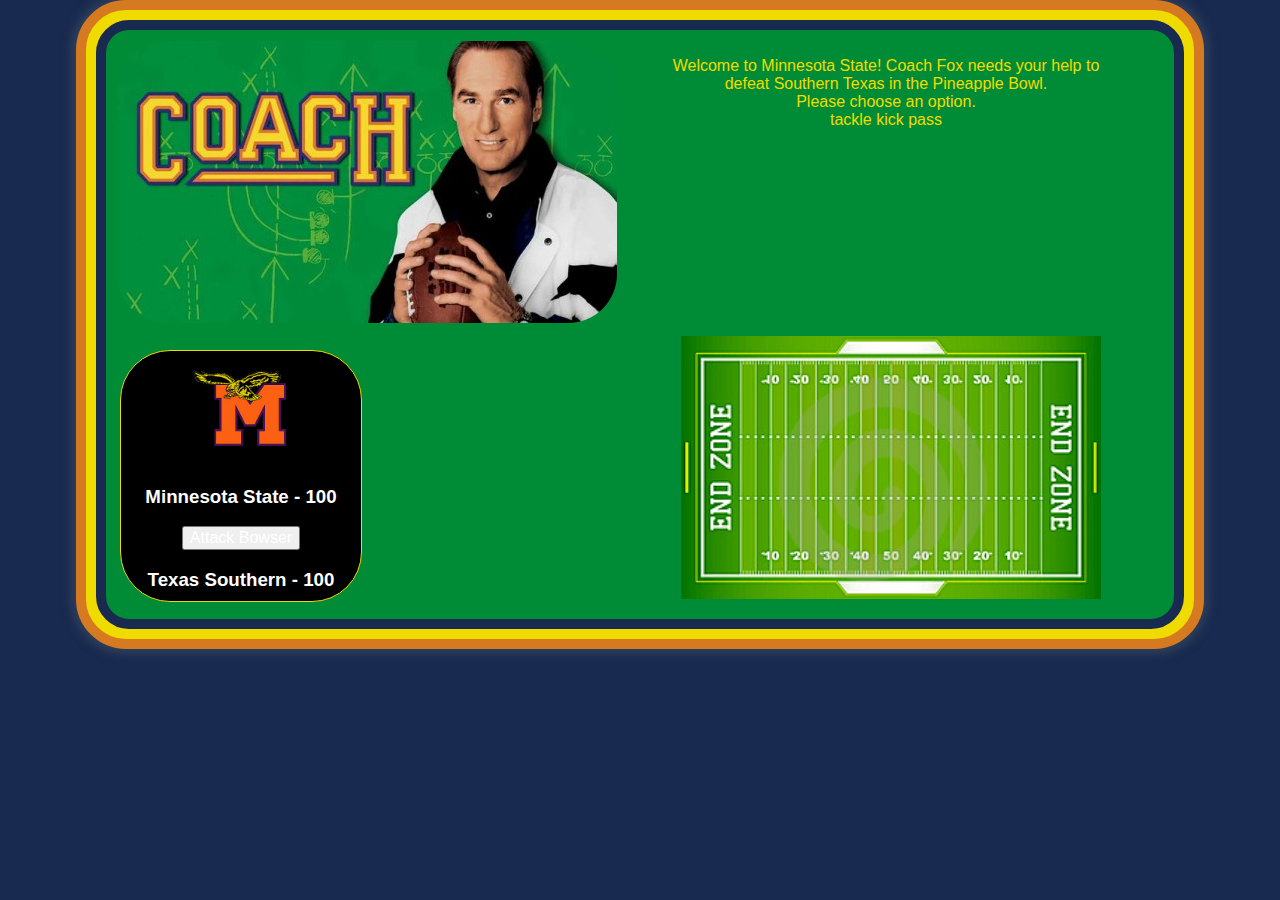
==== app/index.html @ eedb1e09 "initial commit - style in" ====
<!DOCTYPE html>
<html>
<head>
  <title>Coach</title>
  <link rel="stylesheet" type="text/css" href="css/normalize.css">
  <link rel="stylesheet" type="text/css" href="css/main.css">
</head>
<body>
  <main>
  <div class = "container">
    <div class = "upper">
      <div class = "coach">
        <img src="images/coach.jpg">
      </div>

      <div class = "actionbox">
        <p class = "action">Welcome to Minnesota State!  Coach Fox needs your help to defeat Southern Texas in the Pineapple Bowl.<br>
        Please choose an option.<br>tackle kick pass
        </p>
      </div>
    </div>

    <div class = "lower">
      <div class = "scoreboard">
        <div class = "emblem">
          <img src="images/emblem.jpg">
        </div>

        <div class="goodguy">
          <h3>Minnesota State - <span class="ggHealth"></span></h3>
          <button class="ggAttack">Attack Bowser</button>
        </div>

        <div class="badguy">
          <h3>Texas Southern - <span class="bgHealth"></span></h3>
        </div>
      </div>

      <div class = "field">
        <img src="images/field.jpg"><div class = "football">
        </div>
      </div>
    </div>
  </div>
  </main>  
  <script src="js/main.js"></script>
</body>
</html>
---- app/css/main.css ----
@charset "UTF-8";
/*!
 *  Font Awesome 4.4.0 by @davegandy - http://fontawesome.io - @fontawesome
 *  License - http://fontawesome.io/license (Font: SIL OFL 1.1, CSS: MIT License)
 */
/* FONT PATH
 * -------------------------- */
@font-face {
  font-family: 'FontAwesome';
  src: url("../fonts/fontawesome-webfont.eot?v=4.4.0");
  src: url("../fonts/fontawesome-webfont.eot?#iefix&v=4.4.0") format("embedded-opentype"), url("../fonts/fontawesome-webfont.woff2?v=4.4.0") format("woff2"), url("../fonts/fontawesome-webfont.woff?v=4.4.0") format("woff"), url("../fonts/fontawesome-webfont.ttf?v=4.4.0") format("truetype"), url("../fonts/fontawesome-webfont.svg?v=4.4.0#fontawesomeregular") format("svg");
  font-weight: normal;
  font-style: normal; }

.fa {
  display: inline-block;
  font: normal normal normal 14px/1 FontAwesome;
  font-size: inherit;
  text-rendering: auto;
  -webkit-font-smoothing: antialiased;
  -moz-osx-font-smoothing: grayscale; }

/* makes the font 33% larger relative to the icon container */
.fa-lg {
  font-size: 1.33333em;
  line-height: 0.75em;
  vertical-align: -15%; }

.fa-2x {
  font-size: 2em; }

.fa-3x {
  font-size: 3em; }

.fa-4x {
  font-size: 4em; }

.fa-5x {
  font-size: 5em; }

.fa-fw {
  width: 1.28571em;
  text-align: center; }

.fa-ul {
  padding-left: 0;
  margin-left: 2.14286em;
  list-style-type: none; }
  .fa-ul > li {
    position: relative; }

.fa-li {
  position: absolute;
  left: -2.14286em;
  width: 2.14286em;
  top: 0.14286em;
  text-align: center; }
  .fa-li.fa-lg {
    left: -1.85714em; }

.fa-border {
  padding: 0.2em 0.25em 0.15em;
  border: solid 0.08em #eee;
  border-radius: .1em; }

.fa-pull-left {
  float: left; }

.fa-pull-right {
  float: right; }

.fa.fa-pull-left {
  margin-right: .3em; }

.fa.fa-pull-right {
  margin-left: .3em; }

/* Deprecated as of 4.4.0 */
.pull-right {
  float: right; }

.pull-left {
  float: left; }

.fa.pull-left {
  margin-right: .3em; }

.fa.pull-right {
  margin-left: .3em; }

.fa-spin {
  -webkit-animation: fa-spin 2s infinite linear;
  animation: fa-spin 2s infinite linear; }

.fa-pulse {
  -webkit-animation: fa-spin 1s infinite steps(8);
  animation: fa-spin 1s infinite steps(8); }

@-webkit-keyframes fa-spin {
  0% {
    -webkit-transform: rotate(0deg);
    transform: rotate(0deg); }
  100% {
    -webkit-transform: rotate(359deg);
    transform: rotate(359deg); } }

@keyframes fa-spin {
  0% {
    -webkit-transform: rotate(0deg);
    transform: rotate(0deg); }
  100% {
    -webkit-transform: rotate(359deg);
    transform: rotate(359deg); } }

.fa-rotate-90 {
  filter: progid:DXImageTransform.Microsoft.BasicImage(rotation=1);
  -webkit-transform: rotate(90deg);
  -ms-transform: rotate(90deg);
  transform: rotate(90deg); }

.fa-rotate-180 {
  filter: progid:DXImageTransform.Microsoft.BasicImage(rotation=2);
  -webkit-transform: rotate(180deg);
  -ms-transform: rotate(180deg);
  transform: rotate(180deg); }

.fa-rotate-270 {
  filter: progid:DXImageTransform.Microsoft.BasicImage(rotation=3);
  -webkit-transform: rotate(270deg);
  -ms-transform: rotate(270deg);
  transform: rotate(270deg); }

.fa-flip-horizontal {
  filter: progid:DXImageTransform.Microsoft.BasicImage(rotation=0);
  -webkit-transform: scale(-1, 1);
  -ms-transform: scale(-1, 1);
  transform: scale(-1, 1); }

.fa-flip-vertical {
  filter: progid:DXImageTransform.Microsoft.BasicImage(rotation=2);
  -webkit-transform: scale(1, -1);
  -ms-transform: scale(1, -1);
  transform: scale(1, -1); }

:root .fa-rotate-90,
:root .fa-rotate-180,
:root .fa-rotate-270,
:root .fa-flip-horizontal,
:root .fa-flip-vertical {
  filter: none; }

.fa-stack {
  position: relative;
  display: inline-block;
  width: 2em;
  height: 2em;
  line-height: 2em;
  vertical-align: middle; }

.fa-stack-1x, .fa-stack-2x {
  position: absolute;
  left: 0;
  width: 100%;
  text-align: center; }

.fa-stack-1x {
  line-height: inherit; }

.fa-stack-2x {
  font-size: 2em; }

.fa-inverse {
  color: #fff; }

/* Font Awesome uses the Unicode Private Use Area (PUA) to ensure screen
   readers do not read off random characters that represent icons */
.fa-glass:before {
  content: ""; }

.fa-music:before {
  content: ""; }

.fa-search:before {
  content: ""; }

.fa-envelope-o:before {
  content: ""; }

.fa-heart:before {
  content: ""; }

.fa-star:before {
  content: ""; }

.fa-star-o:before {
  content: ""; }

.fa-user:before {
  content: ""; }

.fa-film:before {
  content: ""; }

.fa-th-large:before {
  content: ""; }

.fa-th:before {
  content: ""; }

.fa-th-list:before {
  content: ""; }

.fa-check:before {
  content: ""; }

.fa-remove:before,
.fa-close:before,
.fa-times:before {
  content: ""; }

.fa-search-plus:before {
  content: ""; }

.fa-search-minus:before {
  content: ""; }

.fa-power-off:before {
  content: ""; }

.fa-signal:before {
  content: ""; }

.fa-gear:before,
.fa-cog:before {
  content: ""; }

.fa-trash-o:before {
  content: ""; }

.fa-home:before {
  content: ""; }

.fa-file-o:before {
  content: ""; }

.fa-clock-o:before {
  content: ""; }

.fa-road:before {
  content: ""; }

.fa-download:before {
  content: ""; }

.fa-arrow-circle-o-down:before {
  content: ""; }

.fa-arrow-circle-o-up:before {
  content: ""; }

.fa-inbox:before {
  content: ""; }

.fa-play-circle-o:before {
  content: ""; }

.fa-rotate-right:before,
.fa-repeat:before {
  content: ""; }

.fa-refresh:before {
  content: ""; }

.fa-list-alt:before {
  content: ""; }

.fa-lock:before {
  content: ""; }

.fa-flag:before {
  content: ""; }

.fa-headphones:before {
  content: ""; }

.fa-volume-off:before {
  content: ""; }

.fa-volume-down:before {
  content: ""; }

.fa-volume-up:before {
  content: ""; }

.fa-qrcode:before {
  content: ""; }

.fa-barcode:before {
  content: ""; }

.fa-tag:before {
  content: ""; }

.fa-tags:before {
  content: ""; }

.fa-book:before {
  content: ""; }

.fa-bookmark:before {
  content: ""; }

.fa-print:before {
  content: ""; }

.fa-camera:before {
  content: ""; }

.fa-font:before {
  content: ""; }

.fa-bold:before {
  content: ""; }

.fa-italic:before {
  content: ""; }

.fa-text-height:before {
  content: ""; }

.fa-text-width:before {
  content: ""; }

.fa-align-left:before {
  content: ""; }

.fa-align-center:before {
  content: ""; }

.fa-align-right:before {
  content: ""; }

.fa-align-justify:before {
  content: ""; }

.fa-list:before {
  content: ""; }

.fa-dedent:before,
.fa-outdent:before {
  content: ""; }

.fa-indent:before {
  content: ""; }

.fa-video-camera:before {
  content: ""; }

.fa-photo:before,
.fa-image:before,
.fa-picture-o:before {
  content: ""; }

.fa-pencil:before {
  content: ""; }

.fa-map-marker:before {
  content: ""; }

.fa-adjust:before {
  content: ""; }

.fa-tint:before {
  content: ""; }

.fa-edit:before,
.fa-pencil-square-o:before {
  content: ""; }

.fa-share-square-o:before {
  content: ""; }

.fa-check-square-o:before {
  content: ""; }

.fa-arrows:before {
  content: ""; }

.fa-step-backward:before {
  content: ""; }

.fa-fast-backward:before {
  content: ""; }

.fa-backward:before {
  content: ""; }

.fa-play:before {
  content: ""; }

.fa-pause:before {
  content: ""; }

.fa-stop:before {
  content: ""; }

.fa-forward:before {
  content: ""; }

.fa-fast-forward:before {
  content: ""; }

.fa-step-forward:before {
  content: ""; }

.fa-eject:before {
  content: ""; }

.fa-chevron-left:before {
  content: ""; }

.fa-chevron-right:before {
  content: ""; }

.fa-plus-circle:before {
  content: ""; }

.fa-minus-circle:before {
  content: ""; }

.fa-times-circle:before {
  content: ""; }

.fa-check-circle:before {
  content: ""; }

.fa-question-circle:before {
  content: ""; }

.fa-info-circle:before {
  content: ""; }

.fa-crosshairs:before {
  content: ""; }

.fa-times-circle-o:before {
  content: ""; }

.fa-check-circle-o:before {
  content: ""; }

.fa-ban:before {
  content: ""; }

.fa-arrow-left:before {
  content: ""; }

.fa-arrow-right:before {
  content: ""; }

.fa-arrow-up:before {
  content: ""; }

.fa-arrow-down:before {
  content: ""; }

.fa-mail-forward:before,
.fa-share:before {
  content: ""; }

.fa-expand:before {
  content: ""; }

.fa-compress:before {
  content: ""; }

.fa-plus:before {
  content: ""; }

.fa-minus:before {
  content: ""; }

.fa-asterisk:before {
  content: ""; }

.fa-exclamation-circle:before {
  content: ""; }

.fa-gift:before {
  content: ""; }

.fa-leaf:before {
  content: ""; }

.fa-fire:before {
  content: ""; }

.fa-eye:before {
  content: ""; }

.fa-eye-slash:before {
  content: ""; }

.fa-warning:before,
.fa-exclamation-triangle:before {
  content: ""; }

.fa-plane:before {
  content: ""; }

.fa-calendar:before {
  content: ""; }

.fa-random:before {
  content: ""; }

.fa-comment:before {
  content: ""; }

.fa-magnet:before {
  content: ""; }

.fa-chevron-up:before {
  content: ""; }

.fa-chevron-down:before {
  content: ""; }

.fa-retweet:before {
  content: ""; }

.fa-shopping-cart:before {
  content: ""; }

.fa-folder:before {
  content: ""; }

.fa-folder-open:before {
  content: ""; }

.fa-arrows-v:before {
  content: ""; }

.fa-arrows-h:before {
  content: ""; }

.fa-bar-chart-o:before,
.fa-bar-chart:before {
  content: ""; }

.fa-twitter-square:before {
  content: ""; }

.fa-facebook-square:before {
  content: ""; }

.fa-camera-retro:before {
  content: ""; }

.fa-key:before {
  content: ""; }

.fa-gears:before,
.fa-cogs:before {
  content: ""; }

.fa-comments:before {
  content: ""; }

.fa-thumbs-o-up:before {
  content: ""; }

.fa-thumbs-o-down:before {
  content: ""; }

.fa-star-half:before {
  content: ""; }

.fa-heart-o:before {
  content: ""; }

.fa-sign-out:before {
  content: ""; }

.fa-linkedin-square:before {
  content: ""; }

.fa-thumb-tack:before {
  content: ""; }

.fa-external-link:before {
  content: ""; }

.fa-sign-in:before {
  content: ""; }

.fa-trophy:before {
  content: ""; }

.fa-github-square:before {
  content: ""; }

.fa-upload:before {
  content: ""; }

.fa-lemon-o:before {
  content: ""; }

.fa-phone:before {
  content: ""; }

.fa-square-o:before {
  content: ""; }

.fa-bookmark-o:before {
  content: ""; }

.fa-phone-square:before {
  content: ""; }

.fa-twitter:before {
  content: ""; }

.fa-facebook-f:before,
.fa-facebook:before {
  content: ""; }

.fa-github:before {
  content: ""; }

.fa-unlock:before {
  content: ""; }

.fa-credit-card:before {
  content: ""; }

.fa-feed:before,
.fa-rss:before {
  content: ""; }

.fa-hdd-o:before {
  content: ""; }

.fa-bullhorn:before {
  content: ""; }

.fa-bell:before {
  content: ""; }

.fa-certificate:before {
  content: ""; }

.fa-hand-o-right:before {
  content: ""; }

.fa-hand-o-left:before {
  content: ""; }

.fa-hand-o-up:before {
  content: ""; }

.fa-hand-o-down:before {
  content: ""; }

.fa-arrow-circle-left:before {
  content: ""; }

.fa-arrow-circle-right:before {
  content: ""; }

.fa-arrow-circle-up:before {
  content: ""; }

.fa-arrow-circle-down:before {
  content: ""; }

.fa-globe:before {
  content: ""; }

.fa-wrench:before {
  content: ""; }

.fa-tasks:before {
  content: ""; }

.fa-filter:before {
  content: ""; }

.fa-briefcase:before {
  content: ""; }

.fa-arrows-alt:before {
  content: ""; }

.fa-group:before,
.fa-users:before {
  content: ""; }

.fa-chain:before,
.fa-link:before {
  content: ""; }

.fa-cloud:before {
  content: ""; }

.fa-flask:before {
  content: ""; }

.fa-cut:before,
.fa-scissors:before {
  content: ""; }

.fa-copy:before,
.fa-files-o:before {
  content: ""; }

.fa-paperclip:before {
  content: ""; }

.fa-save:before,
.fa-floppy-o:before {
  content: ""; }

.fa-square:before {
  content: ""; }

.fa-navicon:before,
.fa-reorder:before,
.fa-bars:before {
  content: ""; }

.fa-list-ul:before {
  content: ""; }

.fa-list-ol:before {
  content: ""; }

.fa-strikethrough:before {
  content: ""; }

.fa-underline:before {
  content: ""; }

.fa-table:before {
  content: ""; }

.fa-magic:before {
  content: ""; }

.fa-truck:before {
  content: ""; }

.fa-pinterest:before {
  content: ""; }

.fa-pinterest-square:before {
  content: ""; }

.fa-google-plus-square:before {
  content: ""; }

.fa-google-plus:before {
  content: ""; }

.fa-money:before {
  content: ""; }

.fa-caret-down:before {
  content: ""; }

.fa-caret-up:before {
  content: ""; }

.fa-caret-left:before {
  content: ""; }

.fa-caret-right:before {
  content: ""; }

.fa-columns:before {
  content: ""; }

.fa-unsorted:before,
.fa-sort:before {
  content: ""; }

.fa-sort-down:before,
.fa-sort-desc:before {
  content: ""; }

.fa-sort-up:before,
.fa-sort-asc:before {
  content: ""; }

.fa-envelope:before {
  content: ""; }

.fa-linkedin:before {
  content: ""; }

.fa-rotate-left:before,
.fa-undo:before {
  content: ""; }

.fa-legal:before,
.fa-gavel:before {
  content: ""; }

.fa-dashboard:before,
.fa-tachometer:before {
  content: ""; }

.fa-comment-o:before {
  content: ""; }

.fa-comments-o:before {
  content: ""; }

.fa-flash:before,
.fa-bolt:before {
  content: ""; }

.fa-sitemap:before {
  content: ""; }

.fa-umbrella:before {
  content: ""; }

.fa-paste:before,
.fa-clipboard:before {
  content: ""; }

.fa-lightbulb-o:before {
  content: ""; }

.fa-exchange:before {
  content: ""; }

.fa-cloud-download:before {
  content: ""; }

.fa-cloud-upload:before {
  content: ""; }

.fa-user-md:before {
  content: ""; }

.fa-stethoscope:before {
  content: ""; }

.fa-suitcase:before {
  content: ""; }

.fa-bell-o:before {
  content: ""; }

.fa-coffee:before {
  content: ""; }

.fa-cutlery:before {
  content: ""; }

.fa-file-text-o:before {
  content: ""; }

.fa-building-o:before {
  content: ""; }

.fa-hospital-o:before {
  content: ""; }

.fa-ambulance:before {
  content: ""; }

.fa-medkit:before {
  content: ""; }

.fa-fighter-jet:before {
  content: ""; }

.fa-beer:before {
  content: ""; }

.fa-h-square:before {
  content: ""; }

.fa-plus-square:before {
  content: ""; }

.fa-angle-double-left:before {
  content: ""; }

.fa-angle-double-right:before {
  content: ""; }

.fa-angle-double-up:before {
  content: ""; }

.fa-angle-double-down:before {
  content: ""; }

.fa-angle-left:before {
  content: ""; }

.fa-angle-right:before {
  content: ""; }

.fa-angle-up:before {
  content: ""; }

.fa-angle-down:before {
  content: ""; }

.fa-desktop:before {
  content: ""; }

.fa-laptop:before {
  content: ""; }

.fa-tablet:before {
  content: ""; }

.fa-mobile-phone:before,
.fa-mobile:before {
  content: ""; }

.fa-circle-o:before {
  content: ""; }

.fa-quote-left:before {
  content: ""; }

.fa-quote-right:before {
  content: ""; }

.fa-spinner:before {
  content: ""; }

.fa-circle:before {
  content: ""; }

.fa-mail-reply:before,
.fa-reply:before {
  content: ""; }

.fa-github-alt:before {
  content: ""; }

.fa-folder-o:before {
  content: ""; }

.fa-folder-open-o:before {
  content: ""; }

.fa-smile-o:before {
  content: ""; }

.fa-frown-o:before {
  content: ""; }

.fa-meh-o:before {
  content: ""; }

.fa-gamepad:before {
  content: ""; }

.fa-keyboard-o:before {
  content: ""; }

.fa-flag-o:before {
  content: ""; }

.fa-flag-checkered:before {
  content: ""; }

.fa-terminal:before {
  content: ""; }

.fa-code:before {
  content: ""; }

.fa-mail-reply-all:before,
.fa-reply-all:before {
  content: ""; }

.fa-star-half-empty:before,
.fa-star-half-full:before,
.fa-star-half-o:before {
  content: ""; }

.fa-location-arrow:before {
  content: ""; }

.fa-crop:before {
  content: ""; }

.fa-code-fork:before {
  content: ""; }

.fa-unlink:before,
.fa-chain-broken:before {
  content: ""; }

.fa-question:before {
  content: ""; }

.fa-info:before {
  content: ""; }

.fa-exclamation:before {
  content: ""; }

.fa-superscript:before {
  content: ""; }

.fa-subscript:before {
  content: ""; }

.fa-eraser:before {
  content: ""; }

.fa-puzzle-piece:before {
  content: ""; }

.fa-microphone:before {
  content: ""; }

.fa-microphone-slash:before {
  content: ""; }

.fa-shield:before {
  content: ""; }

.fa-calendar-o:before {
  content: ""; }

.fa-fire-extinguisher:before {
  content: ""; }

.fa-rocket:before {
  content: ""; }

.fa-maxcdn:before {
  content: ""; }

.fa-chevron-circle-left:before {
  content: ""; }

.fa-chevron-circle-right:before {
  content: ""; }

.fa-chevron-circle-up:before {
  content: ""; }

.fa-chevron-circle-down:before {
  content: ""; }

.fa-html5:before {
  content: ""; }

.fa-css3:before {
  content: ""; }

.fa-anchor:before {
  content: ""; }

.fa-unlock-alt:before {
  content: ""; }

.fa-bullseye:before {
  content: ""; }

.fa-ellipsis-h:before {
  content: ""; }

.fa-ellipsis-v:before {
  content: ""; }

.fa-rss-square:before {
  content: ""; }

.fa-play-circle:before {
  content: ""; }

.fa-ticket:before {
  content: ""; }

.fa-minus-square:before {
  content: ""; }

.fa-minus-square-o:before {
  content: ""; }

.fa-level-up:before {
  content: ""; }

.fa-level-down:before {
  content: ""; }

.fa-check-square:before {
  content: ""; }

.fa-pencil-square:before {
  content: ""; }

.fa-external-link-square:before {
  content: ""; }

.fa-share-square:before {
  content: ""; }

.fa-compass:before {
  content: ""; }

.fa-toggle-down:before,
.fa-caret-square-o-down:before {
  content: ""; }

.fa-toggle-up:before,
.fa-caret-square-o-up:before {
  content: ""; }

.fa-toggle-right:before,
.fa-caret-square-o-right:before {
  content: ""; }

.fa-euro:before,
.fa-eur:before {
  content: ""; }

.fa-gbp:before {
  content: ""; }

.fa-dollar:before,
.fa-usd:before {
  content: ""; }

.fa-rupee:before,
.fa-inr:before {
  content: ""; }

.fa-cny:before,
.fa-rmb:before,
.fa-yen:before,
.fa-jpy:before {
  content: ""; }

.fa-ruble:before,
.fa-rouble:before,
.fa-rub:before {
  content: ""; }

.fa-won:before,
.fa-krw:before {
  content: ""; }

.fa-bitcoin:before,
.fa-btc:before {
  content: ""; }

.fa-file:before {
  content: ""; }

.fa-file-text:before {
  content: ""; }

.fa-sort-alpha-asc:before {
  content: ""; }

.fa-sort-alpha-desc:before {
  content: ""; }

.fa-sort-amount-asc:before {
  content: ""; }

.fa-sort-amount-desc:before {
  content: ""; }

.fa-sort-numeric-asc:before {
  content: ""; }

.fa-sort-numeric-desc:before {
  content: ""; }

.fa-thumbs-up:before {
  content: ""; }

.fa-thumbs-down:before {
  content: ""; }

.fa-youtube-square:before {
  content: ""; }

.fa-youtube:before {
  content: ""; }

.fa-xing:before {
  content: ""; }

.fa-xing-square:before {
  content: ""; }

.fa-youtube-play:before {
  content: ""; }

.fa-dropbox:before {
  content: ""; }

.fa-stack-overflow:before {
  content: ""; }

.fa-instagram:before {
  content: ""; }

.fa-flickr:before {
  content: ""; }

.fa-adn:before {
  content: ""; }

.fa-bitbucket:before {
  content: ""; }

.fa-bitbucket-square:before {
  content: ""; }

.fa-tumblr:before {
  content: ""; }

.fa-tumblr-square:before {
  content: ""; }

.fa-long-arrow-down:before {
  content: ""; }

.fa-long-arrow-up:before {
  content: ""; }

.fa-long-arrow-left:before {
  content: ""; }

.fa-long-arrow-right:before {
  content: ""; }

.fa-apple:before {
  content: ""; }

.fa-windows:before {
  content: ""; }

.fa-android:before {
  content: ""; }

.fa-linux:before {
  content: ""; }

.fa-dribbble:before {
  content: ""; }

.fa-skype:before {
  content: ""; }

.fa-foursquare:before {
  content: ""; }

.fa-trello:before {
  content: ""; }

.fa-female:before {
  content: ""; }

.fa-male:before {
  content: ""; }

.fa-gittip:before,
.fa-gratipay:before {
  content: ""; }

.fa-sun-o:before {
  content: ""; }

.fa-moon-o:before {
  content: ""; }

.fa-archive:before {
  content: ""; }

.fa-bug:before {
  content: ""; }

.fa-vk:before {
  content: ""; }

.fa-weibo:before {
  content: ""; }

.fa-renren:before {
  content: ""; }

.fa-pagelines:before {
  content: ""; }

.fa-stack-exchange:before {
  content: ""; }

.fa-arrow-circle-o-right:before {
  content: ""; }

.fa-arrow-circle-o-left:before {
  content: ""; }

.fa-toggle-left:before,
.fa-caret-square-o-left:before {
  content: ""; }

.fa-dot-circle-o:before {
  content: ""; }

.fa-wheelchair:before {
  content: ""; }

.fa-vimeo-square:before {
  content: ""; }

.fa-turkish-lira:before,
.fa-try:before {
  content: ""; }

.fa-plus-square-o:before {
  content: ""; }

.fa-space-shuttle:before {
  content: ""; }

.fa-slack:before {
  content: ""; }

.fa-envelope-square:before {
  content: ""; }

.fa-wordpress:before {
  content: ""; }

.fa-openid:before {
  content: ""; }

.fa-institution:before,
.fa-bank:before,
.fa-university:before {
  content: ""; }

.fa-mortar-board:before,
.fa-graduation-cap:before {
  content: ""; }

.fa-yahoo:before {
  content: ""; }

.fa-google:before {
  content: ""; }

.fa-reddit:before {
  content: ""; }

.fa-reddit-square:before {
  content: ""; }

.fa-stumbleupon-circle:before {
  content: ""; }

.fa-stumbleupon:before {
  content: ""; }

.fa-delicious:before {
  content: ""; }

.fa-digg:before {
  content: ""; }

.fa-pied-piper:before {
  content: ""; }

.fa-pied-piper-alt:before {
  content: ""; }

.fa-drupal:before {
  content: ""; }

.fa-joomla:before {
  content: ""; }

.fa-language:before {
  content: ""; }

.fa-fax:before {
  content: ""; }

.fa-building:before {
  content: ""; }

.fa-child:before {
  content: ""; }

.fa-paw:before {
  content: ""; }

.fa-spoon:before {
  content: ""; }

.fa-cube:before {
  content: ""; }

.fa-cubes:before {
  content: ""; }

.fa-behance:before {
  content: ""; }

.fa-behance-square:before {
  content: ""; }

.fa-steam:before {
  content: ""; }

.fa-steam-square:before {
  content: ""; }

.fa-recycle:before {
  content: ""; }

.fa-automobile:before,
.fa-car:before {
  content: ""; }

.fa-cab:before,
.fa-taxi:before {
  content: ""; }

.fa-tree:before {
  content: ""; }

.fa-spotify:before {
  content: ""; }

.fa-deviantart:before {
  content: ""; }

.fa-soundcloud:before {
  content: ""; }

.fa-database:before {
  content: ""; }

.fa-file-pdf-o:before {
  content: ""; }

.fa-file-word-o:before {
  content: ""; }

.fa-file-excel-o:before {
  content: ""; }

.fa-file-powerpoint-o:before {
  content: ""; }

.fa-file-photo-o:before,
.fa-file-picture-o:before,
.fa-file-image-o:before {
  content: ""; }

.fa-file-zip-o:before,
.fa-file-archive-o:before {
  content: ""; }

.fa-file-sound-o:before,
.fa-file-audio-o:before {
  content: ""; }

.fa-file-movie-o:before,
.fa-file-video-o:before {
  content: ""; }

.fa-file-code-o:before {
  content: ""; }

.fa-vine:before {
  content: ""; }

.fa-codepen:before {
  content: ""; }

.fa-jsfiddle:before {
  content: ""; }

.fa-life-bouy:before,
.fa-life-buoy:before,
.fa-life-saver:before,
.fa-support:before,
.fa-life-ring:before {
  content: ""; }

.fa-circle-o-notch:before {
  content: ""; }

.fa-ra:before,
.fa-rebel:before {
  content: ""; }

.fa-ge:before,
.fa-empire:before {
  content: ""; }

.fa-git-square:before {
  content: ""; }

.fa-git:before {
  content: ""; }

.fa-y-combinator-square:before,
.fa-yc-square:before,
.fa-hacker-news:before {
  content: ""; }

.fa-tencent-weibo:before {
  content: ""; }

.fa-qq:before {
  content: ""; }

.fa-wechat:before,
.fa-weixin:before {
  content: ""; }

.fa-send:before,
.fa-paper-plane:before {
  content: ""; }

.fa-send-o:before,
.fa-paper-plane-o:before {
  content: ""; }

.fa-history:before {
  content: ""; }

.fa-circle-thin:before {
  content: ""; }

.fa-header:before {
  content: ""; }

.fa-paragraph:before {
  content: ""; }

.fa-sliders:before {
  content: ""; }

.fa-share-alt:before {
  content: ""; }

.fa-share-alt-square:before {
  content: ""; }

.fa-bomb:before {
  content: ""; }

.fa-soccer-ball-o:before,
.fa-futbol-o:before {
  content: ""; }

.fa-tty:before {
  content: ""; }

.fa-binoculars:before {
  content: ""; }

.fa-plug:before {
  content: ""; }

.fa-slideshare:before {
  content: ""; }

.fa-twitch:before {
  content: ""; }

.fa-yelp:before {
  content: ""; }

.fa-newspaper-o:before {
  content: ""; }

.fa-wifi:before {
  content: ""; }

.fa-calculator:before {
  content: ""; }

.fa-paypal:before {
  content: ""; }

.fa-google-wallet:before {
  content: ""; }

.fa-cc-visa:before {
  content: ""; }

.fa-cc-mastercard:before {
  content: ""; }

.fa-cc-discover:before {
  content: ""; }

.fa-cc-amex:before {
  content: ""; }

.fa-cc-paypal:before {
  content: ""; }

.fa-cc-stripe:before {
  content: ""; }

.fa-bell-slash:before {
  content: ""; }

.fa-bell-slash-o:before {
  content: ""; }

.fa-trash:before {
  content: ""; }

.fa-copyright:before {
  content: ""; }

.fa-at:before {
  content: ""; }

.fa-eyedropper:before {
  content: ""; }

.fa-paint-brush:before {
  content: ""; }

.fa-birthday-cake:before {
  content: ""; }

.fa-area-chart:before {
  content: ""; }

.fa-pie-chart:before {
  content: ""; }

.fa-line-chart:before {
  content: ""; }

.fa-lastfm:before {
  content: ""; }

.fa-lastfm-square:before {
  content: ""; }

.fa-toggle-off:before {
  content: ""; }

.fa-toggle-on:before {
  content: ""; }

.fa-bicycle:before {
  content: ""; }

.fa-bus:before {
  content: ""; }

.fa-ioxhost:before {
  content: ""; }

.fa-angellist:before {
  content: ""; }

.fa-cc:before {
  content: ""; }

.fa-shekel:before,
.fa-sheqel:before,
.fa-ils:before {
  content: ""; }

.fa-meanpath:before {
  content: ""; }

.fa-buysellads:before {
  content: ""; }

.fa-connectdevelop:before {
  content: ""; }

.fa-dashcube:before {
  content: ""; }

.fa-forumbee:before {
  content: ""; }

.fa-leanpub:before {
  content: ""; }

.fa-sellsy:before {
  content: ""; }

.fa-shirtsinbulk:before {
  content: ""; }

.fa-simplybuilt:before {
  content: ""; }

.fa-skyatlas:before {
  content: ""; }

.fa-cart-plus:before {
  content: ""; }

.fa-cart-arrow-down:before {
  content: ""; }

.fa-diamond:before {
  content: ""; }

.fa-ship:before {
  content: ""; }

.fa-user-secret:before {
  content: ""; }

.fa-motorcycle:before {
  content: ""; }

.fa-street-view:before {
  content: ""; }

.fa-heartbeat:before {
  content: ""; }

.fa-venus:before {
  content: ""; }

.fa-mars:before {
  content: ""; }

.fa-mercury:before {
  content: ""; }

.fa-intersex:before,
.fa-transgender:before {
  content: ""; }

.fa-transgender-alt:before {
  content: ""; }

.fa-venus-double:before {
  content: ""; }

.fa-mars-double:before {
  content: ""; }

.fa-venus-mars:before {
  content: ""; }

.fa-mars-stroke:before {
  content: ""; }

.fa-mars-stroke-v:before {
  content: ""; }

.fa-mars-stroke-h:before {
  content: ""; }

.fa-neuter:before {
  content: ""; }

.fa-genderless:before {
  content: ""; }

.fa-facebook-official:before {
  content: ""; }

.fa-pinterest-p:before {
  content: ""; }

.fa-whatsapp:before {
  content: ""; }

.fa-server:before {
  content: ""; }

.fa-user-plus:before {
  content: ""; }

.fa-user-times:before {
  content: ""; }

.fa-hotel:before,
.fa-bed:before {
  content: ""; }

.fa-viacoin:before {
  content: ""; }

.fa-train:before {
  content: ""; }

.fa-subway:before {
  content: ""; }

.fa-medium:before {
  content: ""; }

.fa-yc:before,
.fa-y-combinator:before {
  content: ""; }

.fa-optin-monster:before {
  content: ""; }

.fa-opencart:before {
  content: ""; }

.fa-expeditedssl:before {
  content: ""; }

.fa-battery-4:before,
.fa-battery-full:before {
  content: ""; }

.fa-battery-3:before,
.fa-battery-three-quarters:before {
  content: ""; }

.fa-battery-2:before,
.fa-battery-half:before {
  content: ""; }

.fa-battery-1:before,
.fa-battery-quarter:before {
  content: ""; }

.fa-battery-0:before,
.fa-battery-empty:before {
  content: ""; }

.fa-mouse-pointer:before {
  content: ""; }

.fa-i-cursor:before {
  content: ""; }

.fa-object-group:before {
  content: ""; }

.fa-object-ungroup:before {
  content: ""; }

.fa-sticky-note:before {
  content: ""; }

.fa-sticky-note-o:before {
  content: ""; }

.fa-cc-jcb:before {
  content: ""; }

.fa-cc-diners-club:before {
  content: ""; }

.fa-clone:before {
  content: ""; }

.fa-balance-scale:before {
  content: ""; }

.fa-hourglass-o:before {
  content: ""; }

.fa-hourglass-1:before,
.fa-hourglass-start:before {
  content: ""; }

.fa-hourglass-2:before,
.fa-hourglass-half:before {
  content: ""; }

.fa-hourglass-3:before,
.fa-hourglass-end:before {
  content: ""; }

.fa-hourglass:before {
  content: ""; }

.fa-hand-grab-o:before,
.fa-hand-rock-o:before {
  content: ""; }

.fa-hand-stop-o:before,
.fa-hand-paper-o:before {
  content: ""; }

.fa-hand-scissors-o:before {
  content: ""; }

.fa-hand-lizard-o:before {
  content: ""; }

.fa-hand-spock-o:before {
  content: ""; }

.fa-hand-pointer-o:before {
  content: ""; }

.fa-hand-peace-o:before {
  content: ""; }

.fa-trademark:before {
  content: ""; }

.fa-registered:before {
  content: ""; }

.fa-creative-commons:before {
  content: ""; }

.fa-gg:before {
  content: ""; }

.fa-gg-circle:before {
  content: ""; }

.fa-tripadvisor:before {
  content: ""; }

.fa-odnoklassniki:before {
  content: ""; }

.fa-odnoklassniki-square:before {
  content: ""; }

.fa-get-pocket:before {
  content: ""; }

.fa-wikipedia-w:before {
  content: ""; }

.fa-safari:before {
  content: ""; }

.fa-chrome:before {
  content: ""; }

.fa-firefox:before {
  content: ""; }

.fa-opera:before {
  content: ""; }

.fa-internet-explorer:before {
  content: ""; }

.fa-tv:before,
.fa-television:before {
  content: ""; }

.fa-contao:before {
  content: ""; }

.fa-500px:before {
  content: ""; }

.fa-amazon:before {
  content: ""; }

.fa-calendar-plus-o:before {
  content: ""; }

.fa-calendar-minus-o:before {
  content: ""; }

.fa-calendar-times-o:before {
  content: ""; }

.fa-calendar-check-o:before {
  content: ""; }

.fa-industry:before {
  content: ""; }

.fa-map-pin:before {
  content: ""; }

.fa-map-signs:before {
  content: ""; }

.fa-map-o:before {
  content: ""; }

.fa-map:before {
  content: ""; }

.fa-commenting:before {
  content: ""; }

.fa-commenting-o:before {
  content: ""; }

.fa-houzz:before {
  content: ""; }

.fa-vimeo:before {
  content: ""; }

.fa-black-tie:before {
  content: ""; }

.fa-fonticons:before {
  content: ""; }

body {
  background: #192A50; }

main {
  max-width: 68em;
  margin-left: auto;
  margin-right: auto;
  background: #F0DB00;
  padding: 10px;
  border: 10px solid #D67A22;
  border-radius: 50px;
  box-shadow: 0px 0px 10px 5px rgba(68, 85, 102, 0.5); }

.container {
  max-width: 68em;
  margin-left: auto;
  margin-right: auto;
  background: #008C36;
  border: 10px solid #192a50;
  border-radius: 33px;
  padding: 10px; }

.coach {
  float: left; }

.upper img {
  border: 1px solid #008C36;
  border-radius: 50px; }

.actionbox {
  width: 502px;
  height: 284px;
  border: 1px solid #008C36;
  float: right; }

.action {
  width: 450px;
  color: #F0DB00;
  outline-color: #D67A22;
  text-align: center; }

.lower img {
  padding-top: 10px;
  padding-bottom: 10px;
  width: 40%;
  height: 40%;
  display: block;
  margin-left: auto;
  margin-right: auto;
  left: 5px; }

.scoreboard {
  position: absolute;
  top: 350px;
  left: 120px;
  float: left;
  display: block;
  background-color: black;
  display: block;
  border: 1px solid #f0db00;
  border-radius: 50px;
  height: 250px; }

.goodguy {
  color: white;
  text-align: center; }

.badguy {
  color: white;
  text-align: center; }

/*# sourceMappingURL=main.css.map */
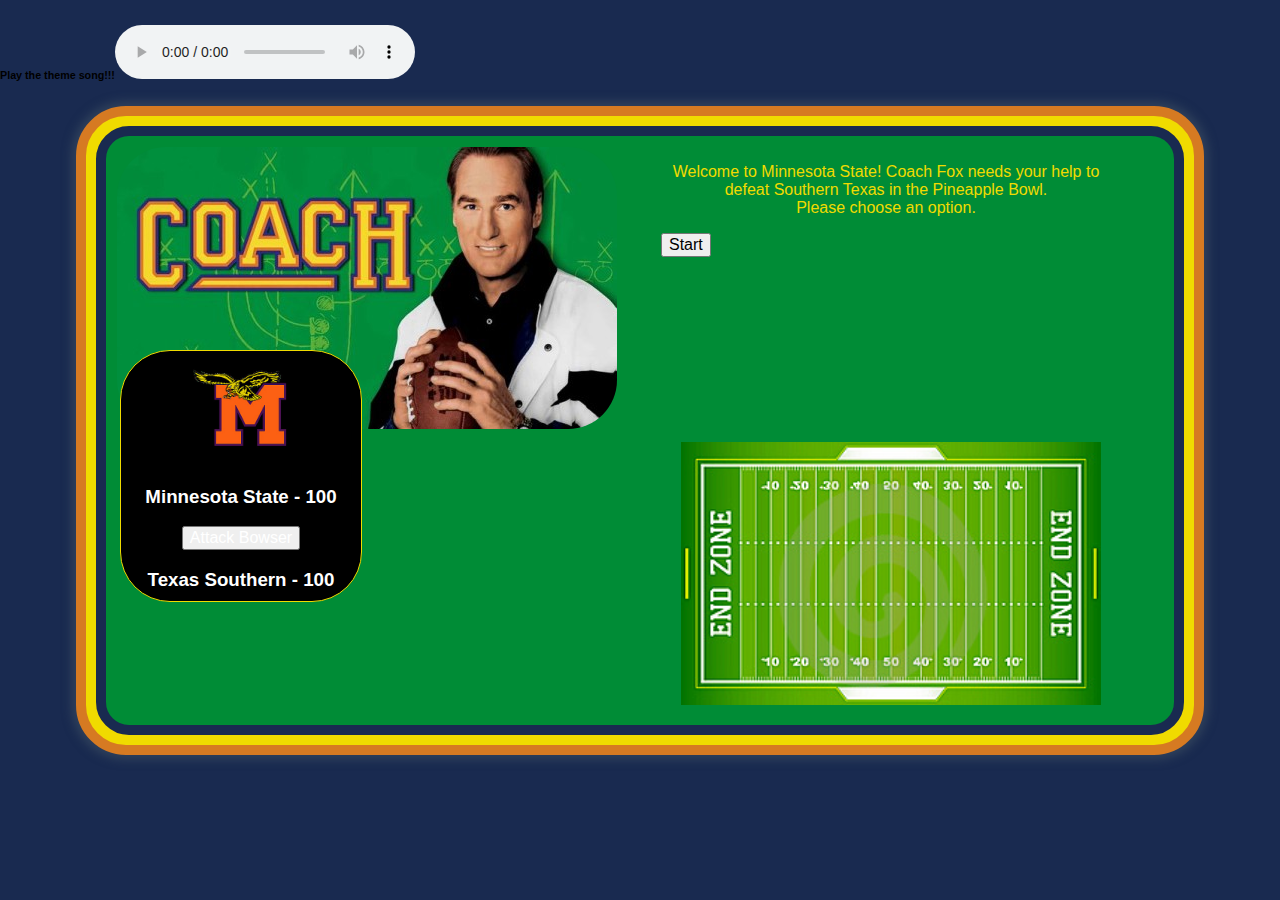
==== commit 7d956d04: "commit 2 js started" ====
--- a/app/index.html
+++ b/app/index.html
@@ -6,6 +6,9 @@
   <link rel="stylesheet" type="text/css" href="css/main.css">
 </head>
 <body>
+  <h6>Play the theme song!!!<audio controls>
+    <source src="http://www.nifter.com/television_theme_songs_music/tv_theme_coach_NifterDotCom.mp3">
+    </audio></h6>
   <main>
   <div class = "container">
     <div class = "upper">
@@ -15,10 +18,13 @@
 
       <div class = "actionbox">
         <p class = "action">Welcome to Minnesota State!  Coach Fox needs your help to defeat Southern Texas in the Pineapple Bowl.<br>
-        Please choose an option.<br>tackle kick pass
+        Please choose an option.<br>
         </p>
+      
+      <button class="startB"></button>
       </div>
     </div>
+
 
     <div class = "lower">
       <div class = "scoreboard">
